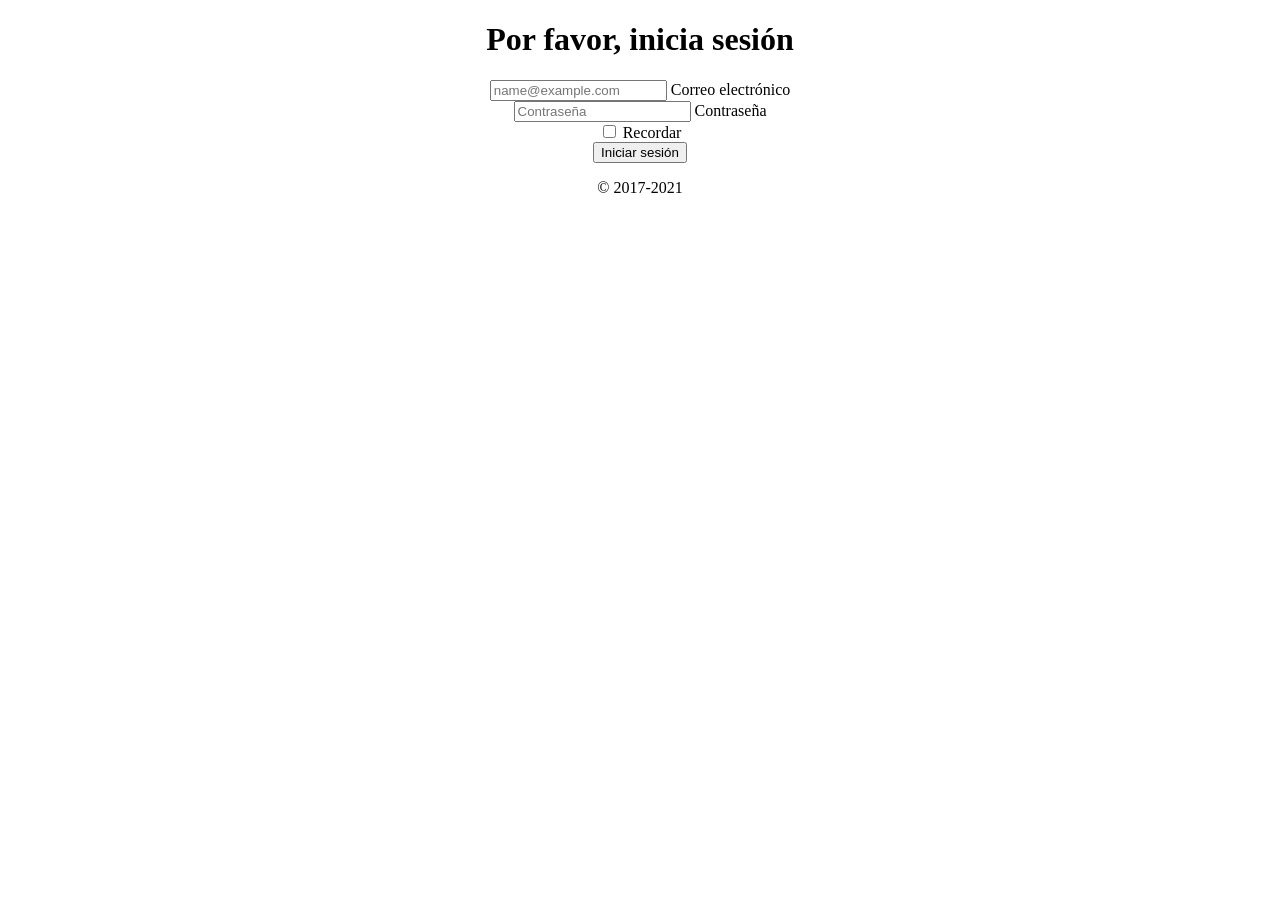
==== src/main/resources/templates/login.html @ 99b1cc75 "Login añadido" ====
<!DOCTYPE html>
<html>
<head>
<meta name="viewport" content="width=device-width, initial-scale=1">
<meta name="description" content="">
<meta charset="utf-8"/>
<link rel="icon" type="image/x-icon" href="assets/favicon.ico" />
<!-- Core theme CSS (includes Bootstrap)-->
<link href="css/styles.css" rel="stylesheet" />
<title>Login</title>
<link href="css/bootstrap.min.css" rel="stylesheet">

<style>
.bd-placeholder-img {
	font-size: 1.125rem;
	text-anchor: middle;
	-webkit-user-select: none;
	-moz-user-select: none;
	user-select: none;
}
@media ( min-width : 768px) {
	.bd-placeholder-img-lg {
		font-size: 3.5rem;
	}
}
</style>
<link href="signin.css" rel="stylesheet">
</head>
<body class="text-center">
		<div align="center">
			<form action="" method="post">
				<h1 class="h3 mb-3 fw-normal">Por favor, inicia sesión</h1>

				<div class="form-floating">
					<input type="email" name="username" class="form-control" id="floatingInput"
						placeholder="name@example.com"> <label for="floatingInput">Correo electrónico</label>
				</div>
				<div class="form-floating">
					<input type="password" name="password" class="form-control" id="floatingPassword"
						placeholder="Contraseña"> <label for="floatingPassword">Contraseña</label>
				</div>

				<div class="checkbox mb-3">
					<label> <input type="checkbox" value="remember-me">
						Recordar
					</label>
				</div>
				<button class="w-100 btn btn-lg btn-primary" type="submit">Iniciar sesión</button>
				<p class="mt-5 mb-3 text-muted">&copy; 2017-2021</p>
			</form>
		</div>
</body>
</html>
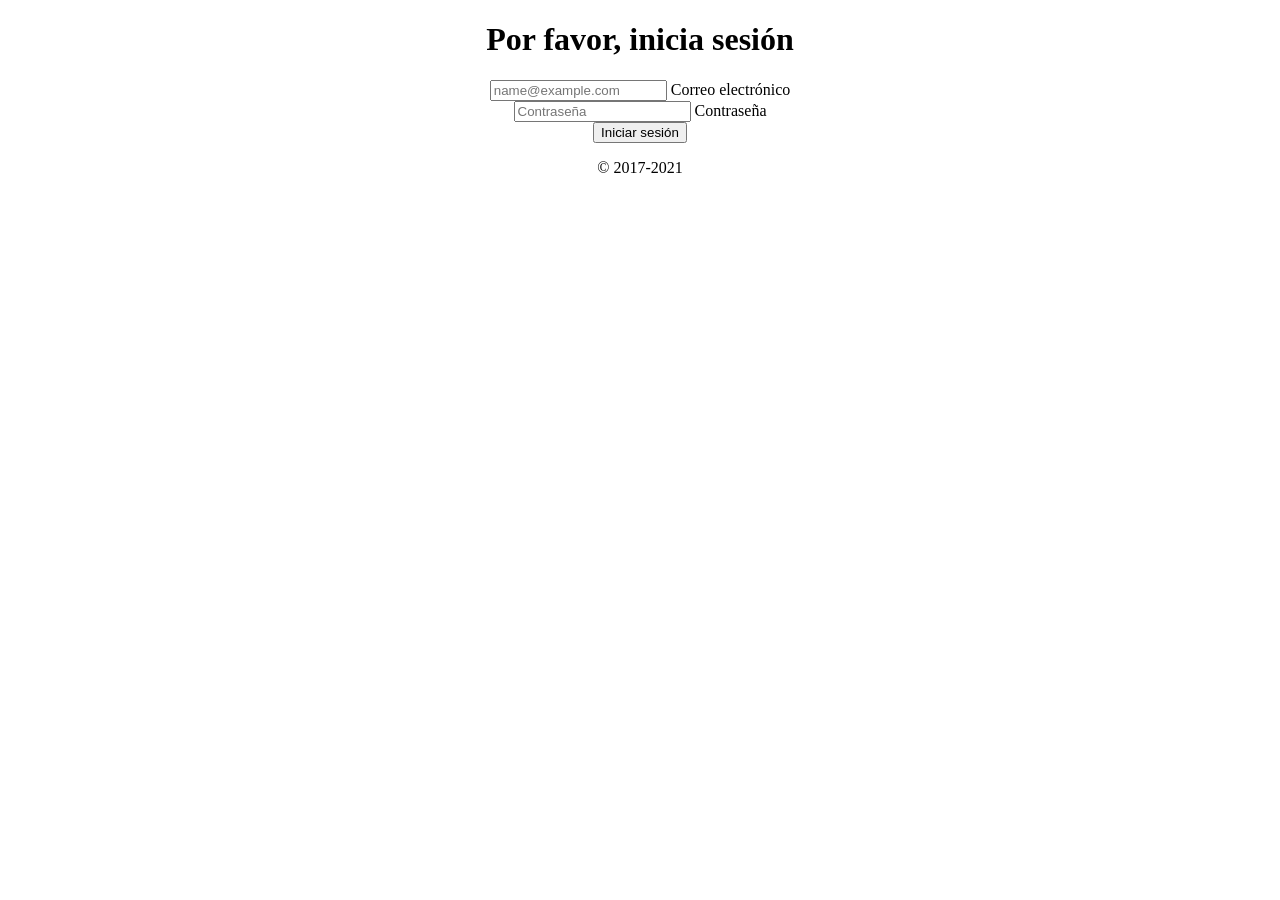
==== commit 1bcae1e7: "--" ====
--- a/src/main/resources/templates/login.html
+++ b/src/main/resources/templates/login.html
@@ -28,7 +28,7 @@
 </head>
 <body class="text-center">
 		<div align="center">
-			<form action="" method="post">
+			<form  th:action="@{/login/acceso/validar}" method="post">
 				<h1 class="h3 mb-3 fw-normal">Por favor, inicia sesión</h1>
 
 				<div class="form-floating">
@@ -39,12 +39,6 @@
 					<input type="password" name="password" class="form-control" id="floatingPassword"
 						placeholder="Contraseña"> <label for="floatingPassword">Contraseña</label>
 				</div>
-
-				<div class="checkbox mb-3">
-					<label> <input type="checkbox" value="remember-me">
-						Recordar
-					</label>
-				</div>
 				<button class="w-100 btn btn-lg btn-primary" type="submit">Iniciar sesión</button>
 				<p class="mt-5 mb-3 text-muted">&copy; 2017-2021</p>
 			</form>
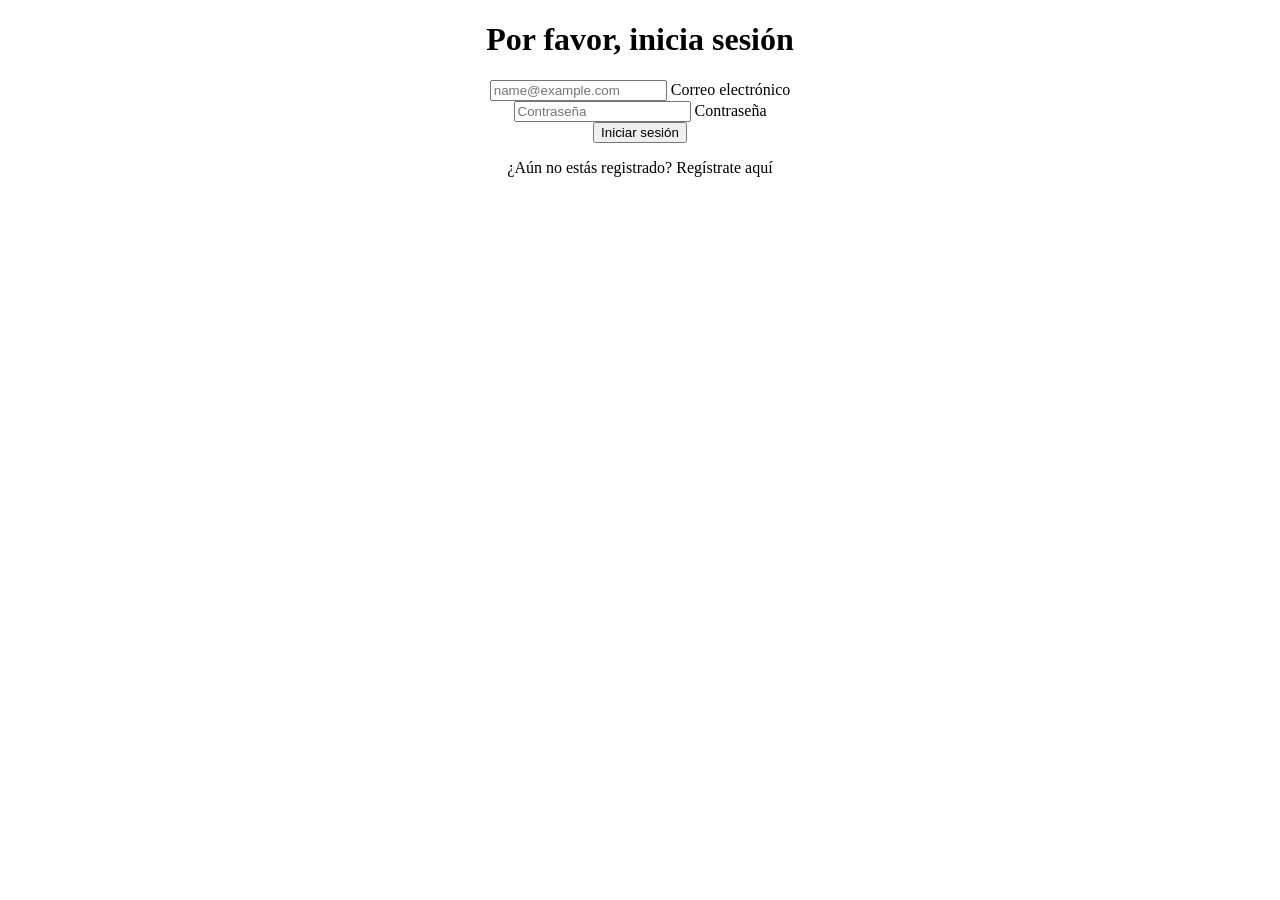
==== commit 2dac15df: "Registro de usuarios desde el login" ====
--- a/src/main/resources/templates/login.html
+++ b/src/main/resources/templates/login.html
@@ -1,9 +1,9 @@
 <!DOCTYPE html>
-<html>
+<html lang="es" xmlns:th="http://www.thymeleaf.org">
 <head>
 <meta name="viewport" content="width=device-width, initial-scale=1">
 <meta name="description" content="">
-<meta charset="utf-8"/>
+<meta charset="utf-8" />
 <link rel="icon" type="image/x-icon" href="assets/favicon.ico" />
 <!-- Core theme CSS (includes Bootstrap)-->
 <link href="css/styles.css" rel="stylesheet" />
@@ -18,6 +18,7 @@
 	-moz-user-select: none;
 	user-select: none;
 }
+
 @media ( min-width : 768px) {
 	.bd-placeholder-img-lg {
 		font-size: 3.5rem;
@@ -27,21 +28,26 @@
 <link href="signin.css" rel="stylesheet">
 </head>
 <body class="text-center">
-		<div align="center">
-			<form  th:action="@{/login/acceso/validar}" method="post">
-				<h1 class="h3 mb-3 fw-normal">Por favor, inicia sesión</h1>
+	<header th:include="/fragments/navigation.html::header"> </header>
+	<div align="center">
+		<form th:action="@{/login/acceso/validar}" method="post">
+			<h1 class="h3 mb-3 fw-normal">Por favor, inicia sesión</h1>
 
-				<div class="form-floating">
-					<input type="email" name="username" class="form-control" id="floatingInput"
-						placeholder="name@example.com"> <label for="floatingInput">Correo electrónico</label>
-				</div>
-				<div class="form-floating">
-					<input type="password" name="password" class="form-control" id="floatingPassword"
-						placeholder="Contraseña"> <label for="floatingPassword">Contraseña</label>
-				</div>
-				<button class="w-100 btn btn-lg btn-primary" type="submit">Iniciar sesión</button>
-				<p class="mt-5 mb-3 text-muted">&copy; 2017-2021</p>
-			</form>
-		</div>
+			<div class="form-floating">
+				<input type="email" name="username" class="form-control"
+					id="floatingInput" placeholder="name@example.com" required>
+				<label for="floatingInput">Correo electrónico</label>
+			</div>
+			<div class="form-floating">
+				<input type="password" required name="password" class="form-control"
+					id="floatingPassword" placeholder="Contraseña"> <label
+					for="floatingPassword">Contraseña</label>
+			</div>
+			<button class="w-100 btn btn-lg btn-primary" type="submit">Iniciar
+				sesión</button>
+			<p> ¿Aún no estás registrado? <a th:href="@{/registrar}">Regístrate aquí</a></p>
+		</form>
+	</div>
+	<footer th:replace="/fragments/footer.html::footer"></footer>
 </body>
 </html>
